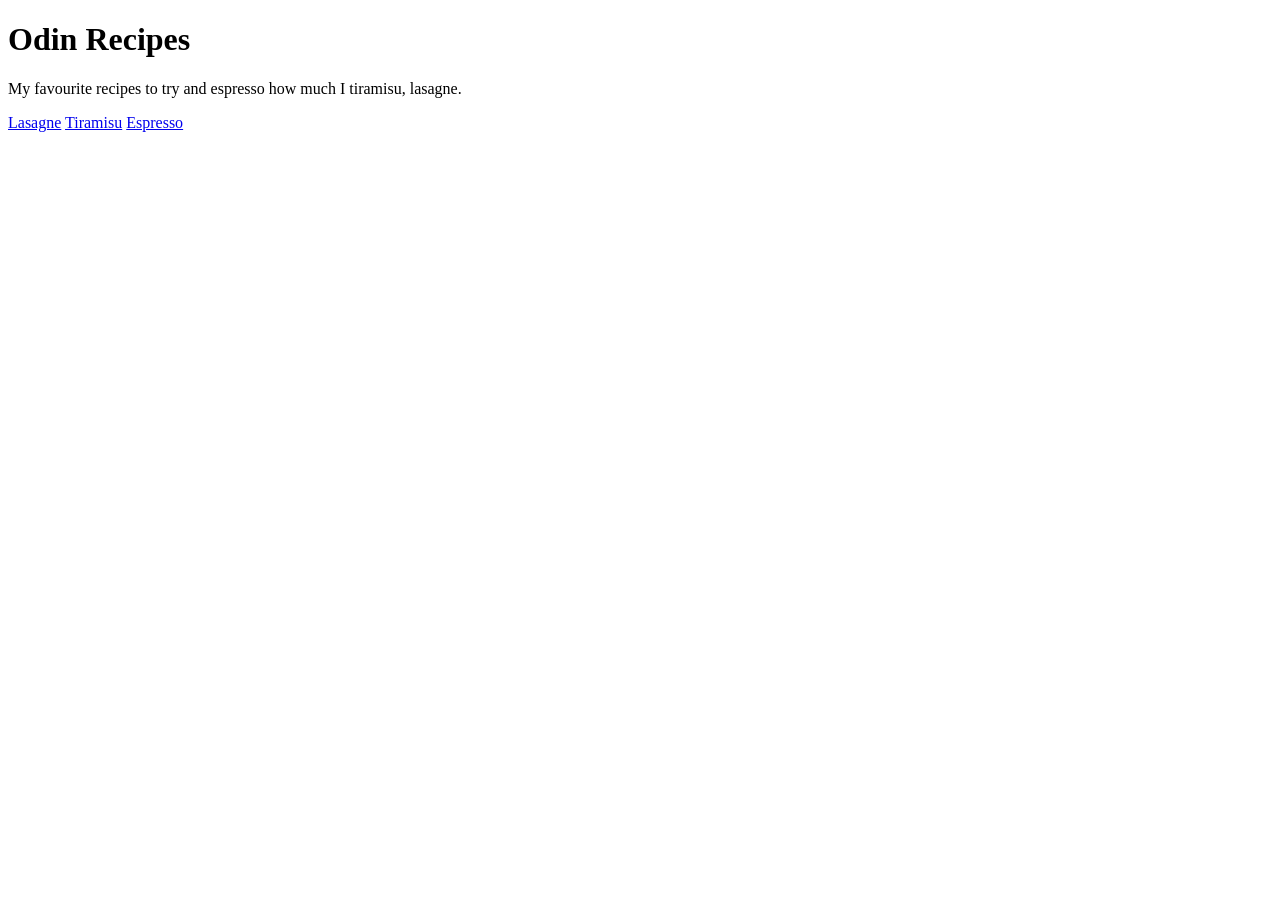
==== index.html @ 2a0bceac "Site structure templates setup Created all of the initial pages for this website including index.htm" ====
<!DOCTYPE html>
<html lang="en">
<head>
    <meta charset="UTF-8">
    <meta name="viewport" content="width=device-width, initial-scale=1.0">
    <title>Document</title>
</head>
<body>
    <h1>Odin Recipes</h1>
    <p>My favourite recipes to try and espresso how much I tiramisu, lasagne.</p>
    <a href="recipes/lasange.html">Lasagne</a>
    <a href="recipes/tiramisu.html">Tiramisu</a>
    <a href="recipes/espresso.html">Espresso</a>
</body>
</html>
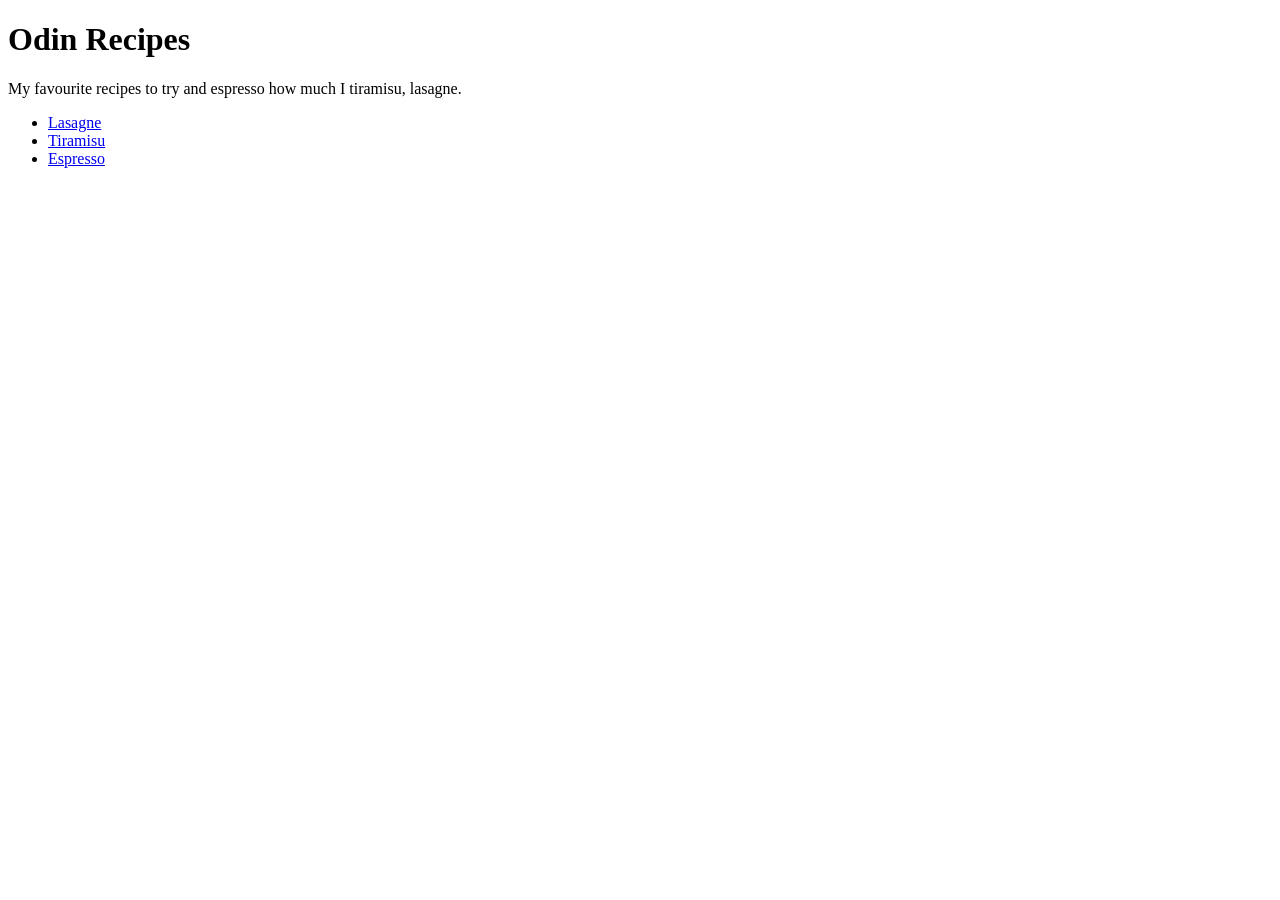
==== commit 6e188675: "Initial website complete All pages have been added to the website and build out. Tested all links ar" ====
--- a/index.html
+++ b/index.html
@@ -8,8 +8,10 @@
 <body>
     <h1>Odin Recipes</h1>
     <p>My favourite recipes to try and espresso how much I tiramisu, lasagne.</p>
-    <a href="recipes/lasange.html">Lasagne</a>
-    <a href="recipes/tiramisu.html">Tiramisu</a>
-    <a href="recipes/espresso.html">Espresso</a>
+    <ul>
+        <li><a href="recipes/lasange.html">Lasagne</a></li>
+        <li><a href="recipes/tiramisu.html">Tiramisu</a></li>
+        <li><a href="recipes/espresso.html">Espresso</a></li>
+    </ul>
 </body>
 </html>
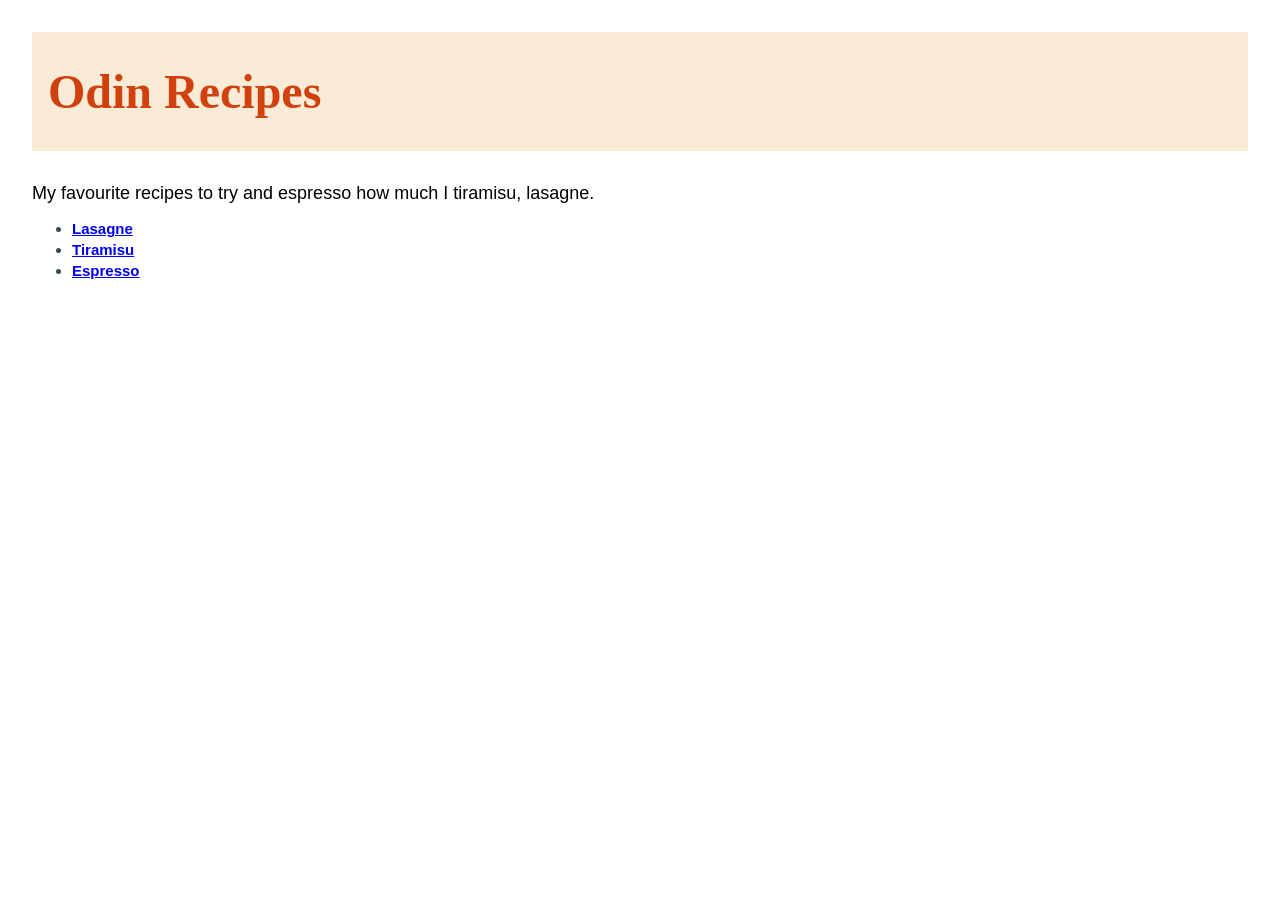
==== commit 3858be74: "Style recipe project Practice CSS by styling the odin recipe project." ====
--- a/index.html
+++ b/index.html
@@ -3,7 +3,8 @@
 <head>
     <meta charset="UTF-8">
     <meta name="viewport" content="width=device-width, initial-scale=1.0">
-    <title>Document</title>
+    <link rel="stylesheet" href="styles.css">
+    <title>Delicious, Fresh Odin Recipes</title>
 </head>
 <body>
     <h1>Odin Recipes</h1>
--- a/styles.css
+++ b/styles.css
@@ -0,0 +1,41 @@
+body {
+    font-family: Tahoma, Arial, sans-serif;
+    margin: 32px;
+}
+
+h1, h2, h3, h4 {
+    font-family: Georgia, "Times New Roman", serif;
+    color: rgb(208, 65, 13);
+}
+
+h1 {
+    background-color: antiquewhite;
+    padding: 32px 16px;
+    font-size: 48px;
+}
+
+h2 {
+    margin-top: 40px;
+}
+
+h3 {
+    margin-bottom: 8px;
+}
+
+p {
+    margin: 8px 0;
+    font-size: 18px;
+}
+
+li {
+    margin: 4px 0;
+    color:darkslategrey;
+    font-weight: 600;
+    font-size: 15px;
+}
+
+img {
+    border: 2px solid rosybrown;
+    margin-left: 16px;
+    margin-top: -40px;
+}
